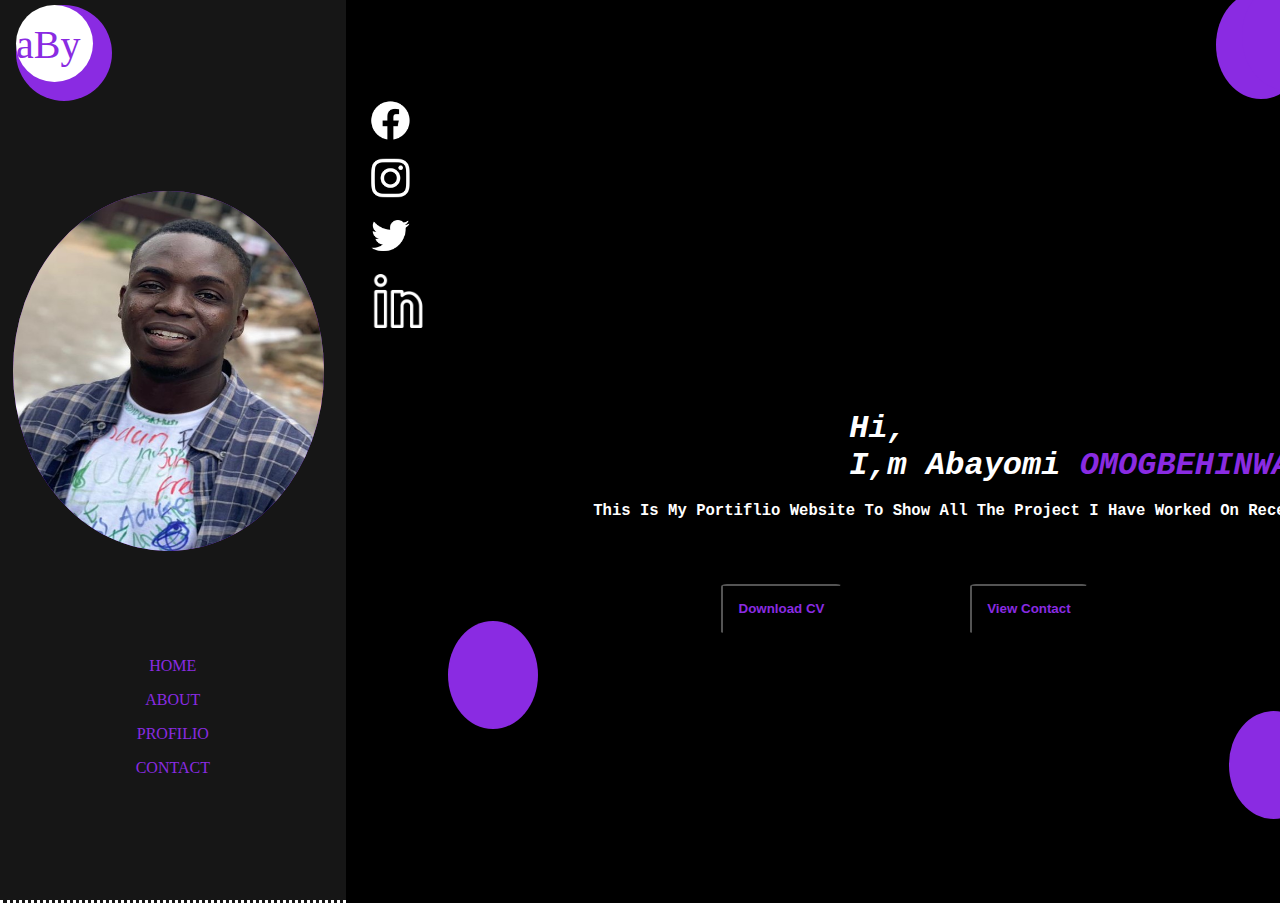
==== index.html @ f662edea "initial commit" ====
<!DOCTYPE html>
<html lang="en">
<head>
    <meta charset="UTF-8">
    <meta http-equiv="X-UA-Compatible" content="IE=edge">
    <meta name="viewport" content="width=device-width, initial-scale=1.0">
    <title>web dev page</title>
    <link rel="stylesheet" href="style.css">
</head>
<body>
    <section id="body">
    <main id="home">
     <section class="background switch" id="background">
        <header>
            <div class="subheader">
            <div class="logo">
                <div class="smaller-logo">
            <span class="bsmall">aBy</span>
            </div>
            </div>
            
            </div>
            <div class="container-img" id="dp">
                <img src="pictures/bkg.jpg" style="border-radius: 50%; height: 100%; width: 100%;">
            </div>
           <nav class="shut-up closed">
               <ul>
                   <li><a href="#">home</a></li>
                   <li><a href="about.html" class="about-switch">about</a></li>
                   <li><a href="#">profilio</a>
                    <li><a href="
                    #">contact</a></li>
               </ul> 
                                     
           </nav>
        </header>
    </section>
    <div  class="nav-toggle"> 
                      
                        <span></span>      
                        <span></span>  
                        <span></span>     
                                 
                   </div>
                     <section class="main">
                            <div class="social-links">
                                <img src="pictures/facebook.png" class="larger">   
                                <img src="pictures/instagram.png" class="larger"> 
                                <img src="pictures/twitter.png" class="larger">   
                                 <img src="pictures/015-linkedin.png"  class="large larger > 
                                 <img src="pictures/027-whatsapp.png"  class="large larger"> 
                            
                            </div>
                        <div class="circle">
                            <div class="sub-circle-1 circle"></div>
                            <div class="sub-circle-2 circle"></div>
                            <div class="sub-circle-3 circle"></div>

                      </div>
                        <div class="cirle-white">
                            
                       </div></section>
                            <section class="text">
                            <div class="next">
                           <h1 class="texts">Hi,<br>I,m Abayomi <span class="texts">Omogbehinwa</span></h1><br><p class="project-text texts">this is my portiflio website to show all the project i have worked on recently</p>
                                <div class="btn-group">
                                    <button id="check" class="texts">download CV</button>    <button class="texts">view contact</button>
                                </div>

                                                                                 </div> </section> 
         </main>   



<!-- about page -->







<!-- <main class="about-home" id="about-home">
<section id="about-page" class="switch">
    <header>
    
 <div class="logo-about">
                <div class="small-logo">
            <span class="name">Yomi</span>
            </div>
            </div>
                         <nav class="nav">
               <ul class="list-group">
                   <li class="list-group-item home-switch"><a href="#">home</a></li>
                   <li class="list-group-item"><a href="#">about</a></li>
                   <li class="list-group-item"><a href="#">profilio</a>
                    <li class="list-group-item"><a href="#">contact</a></li>
               </ul> 
                                     
           </nav>
          </header>
          <div class="bkg-img"><img src="new (2).jpg" alt=""></div>
          <div class="decoration"></div>
          <div class="decoration2"></div>


           <div class="next2">
                           <h1>Hi,<br>I,m Abayomi <span>Omogbehinwa</span></h1><br><p class="project-text2">this is my portiflio website to show all the project i have worked on recently</p>
                                   <div class="social-links2">
                                <img src="pictures/facebook.png">   
                                <img src="pictures/instagram.png"> 
                                <img src="pictures/twitter.png">   
                                 <img src="pictures/015-linkedin.png"  class="large2" > 
                                 <img src="pictures/027-whatsapp.png"   class="large2"> 
                                   </div>
                                <div class="btn-group2">
                                    <button>download CV</button>    <button>view contact</button>
                                </div>

             </section>                   
        </section>
</main>        -->
</section>                                                
     <script src="app.js" type="text/javascript">
      
     </script>   
</body>
</html>
---- style.css ----
:root{
    --nav-bk-clr: rgb(16, 16, 100); 
    --text-clr: white;
    --main-bk-clr: black;
}
*{
    margin: 0;
    padding: 0;
}
html{
    scroll-behavior: smooth;
}
body{
    box-sizing: border-box; 
    overflow: hidden;
    background-color:var(--main-bk-clr);
}
main{
    
background-color:var(--main-bk-clr);
}
.background{
    position: absolute;
 height: 100vh;
 width: 27vw;
 background-color: rgb(22, 22, 22);
 border-bottom:3px white dotted;
}
header{
    background: inherit;
    
   
}

 
.logo{
    width: 6rem;
    height: 6rem;
    background-color:blueviolet;
    margin-top: .3rem;
    margin-left: 1rem;
    border-radius: 50%;
    
    
}
 .smaller-logo{
    width: 80%;
    height: 80%;
    background-color: white;
    border-radius: 50%;
box-shadow: inset, black, 0.5rem;
 }

header h1{
    font-size: 3.2rem;
    font-weight: 500;
    font-family: Impact, Haettenschweiler, 'Arial Narrow Bold', sans-serif;
    color: blueviolet;
    padding:1rem;
    }

    .bsmall{
        position: absolute;
      font-family: Georgia, 'Times New Roman', Times, serif;
      color: blueviolet;
      margin-top: 1rem;
      font-size: 2.5rem;
       }    

       .nav-toggle{
        display: none;
        position: absolute;
        top: 1rem;
        right: 1.5rem;
        background-color: transparent; height: 1.5rem; width: 3.5rem;              /* filter: invert(1);
       transform: scale(0.8); */
       }
       /* burger menu */
       .nav-toggle span{
        background-color: rgb(250, 249, 248); height: 25%; width: 100%;
        display: block; border-radius: 10%;
        position: absolute;
       } 
       .nav-toggle span:nth-child(2){
        background-color: rgb(250, 249, 248); height: 25%; width: 100%;
        display: block; top: 1rem;
        position: absolute;
       } 
.nav-toggle span:nth-child(3){
        background-color: rgb(250, 249, 248); height: 25%; width: 100%;
        display: block; top: 2rem;
        position: absolute;
       } 

       






/* end of burger menu */
.container-img
{
    position: absolute;
    width: 90%;
    height: 40%;
    background-color: blueviolet;
    border-radius: 50%;
    margin-top:10vh;
    margin-left: .8rem;
}

.shut-up{
    transform: translateY(60vh);
}
.shut-up ul{
    clear: both;
    text-align: center;
}
.shut-up ul li{
    list-style: none;
    margin-top: 1rem;
}
.shut-up ul li a{
    list-style: none;
     text-decoration: none;
     text-transform: uppercase;
     font-weight: 400;
     color: blueviolet;
     padding: .5rem;
     margin-top: 1rem;
     transition: ease-in-out 500ms;
    }

.shut-up ul li a:hover{
    color: rgb(33, 1, 63);
    margin-left: .5rem;
}
.circle{
    position: absolute; right: -2vw; top: -1vh;
width: 7vw;    height: 12vh;   border-radius: 50%;
background-color: blueviolet;    

}


.sub-circle-1{
    position: absolute; right:60vw; top: 70vh;
width: 7vw;    height: 12vh;   border-radius: 50%;
background-color: blueviolet;
}


.sub-circle-2{
    position: absolute; right: -1vw; top: 80vh;
width: 7vw;    height: 12vh;   border-radius: 50%;
background-color: blueviolet;

}
.sub-circle-2:hover{
    outline-offset: 3px;}


   


.main{
    background-color:var(--main-bk-clr);
}



.social-links{
    display: block; 
    transform: scale(0.6); 
    transition: ease-in-out 600ms;  
}

.social-links img:hover{
    filter: invert(0.3);
}

.social-links img{
    filter: invert(1);
    display: block; 
    transform: translateX(15vw); 
    padding-top: 2rem; 
}  
.large{
    width: 7vw;  
    height: 10vh;
}
  .text{
    position: absolute;
    display: block;
    right: calc(100vw - 90vw);
}
.next{
    line-height: normal;
    max-width: 80vw;
    max-height: 40vh;
    right: calc(100vw - 80vw);
}
.next h1{
    color: white;
    font: 400;
    font-style: italic;
    font-family: 'Courier New', Courier, monospace;
    transform: translateX(40vw);
}  
.next h1 span{
    color: blueviolet;
    text-transform: uppercase;
}     
.project-text{
    color: white;
    text-transform: capitalize;
    font-size: larger;
    font-family: monospace;
    font-weight: 700;
    transform: translateX(20vw);
}
.btn-group{
    padding: 5vw;
    display: flex;
    justify-content: space-between;
    margin-left: 15vw;
}
.btn-group button{
    padding: 1.2vw;
    background-color: transparent;
    color: blueviolet;
    text-transform: capitalize;
    border-radius: 5%;
    font-weight: 600;
    margin-left: 10vw;
    }
.btn-group button:hover,
.btn-group button:focus{
border: 2px white dotted;}













/* about page 

.about-home{
padding: 0;
margin: 0;
max-width: 100vw;
max-height: 99vh;
background-color: white;
transform: translateY(50vh);
}

#about-page{
background-color: white;
padding: 2rem;
}

header{
    display: flex;
    
}
.logo-about{
    width: 8rem;
    height: 8rem;
    
   border: blueviolet 3px solid;
    border-radius: 50%;
  
}
 .small-logo{
    width: 80%;
    height: 80%;
    background-color: transparent;
    border-radius: 50%;
    border: rgba(137, 43, 226, 0.719) 3px solid;
    transform: translate(.7rem, 1.65rem);
 }

 

.name{
        position: absolute;
      font-family: Georgia, 'Times New Roman', Times, serif; 
      font-style: italic;
            margin-top: 1rem;
      font-size: 2.5rem;font-weight: 800;
      color: rgb(39, 39, 39);
      transform: translate(0.7rem, 3rem);
       }    

 .nav ul{
    margin-left: 45vw;
    margin-top: -7vh;
}


.nav ul li{
    display: inline-block; 
    margin-left: 7vw;   margin-top: 5vw;
}

       .nav ul li a{
    text-decoration: none;  text-align: left; font-weight: 700;
    list-style: none;   position: fixed;    
    color: black; 
    padding: 2rem; font-size: 1rem;   text-transform: uppercase;
     transition: 500ms ease-in-out;
}
       
       .nav ul li a:hover{
        color: rgb(122, 122, 122);

       }

       .bkg-img{
        width: 30vw;
        height: 75vh;
        float: right;
        

       }

       .bkg-img img{
        z-index: 99;

       }


       .decoration{
        max-width: 30vw;
        aspect-ratio: 1;
        background-color: blueviolet;
        border-radius: 50%;
        transform: translate(-20vw,15vh);
        z-index: 1;
       }
       .decoration2{
        max-width: 10vw;
        aspect-ratio: 1;
        background-color: blueviolet;
        border-radius: 50%;
        transform: translate(50vw,-60vh)

       }


.next2{
    line-height: normal;
    max-width: 60vw;
    max-height: 40vh;
    margin-top: -29vh;
    
    }
.next2 h1{
    color: black;
    font: 400;
    font-style: italic;
    font-family: 'Courier New', Courier, monospace;
    z-index: 999;

    transform: translateX(20vw);
}  
.next2 h1 span{
    color: rgb(52, 0, 100);
    text-transform: uppercase;
   
}     
.project-text2{
    color: black;
    text-transform: capitalize;
    font-size: larger;
    font-family: monospace;
    font-weight: 700;
    transform: translateX(10vw);
}

.social-links2{
    display: flex; 
    
    transform: scale(0.4); 
    transition: ease-in-out 600ms;  
}

.social-links2 img:hover{
    filter: invert(0.3);
        }

.social-links2 img{
    filter: invert(0);
    display: flex; 
    margin-right: 3vw;
    transform: translateX(15vw); 
    padding-top: 2rem; 
}  
.large2{
    width: 4vw;
    height: 8vh;
    
}


.btn-group2{
    padding: 5vw;
    display: flex;
    justify-content: space-around;
    margin-top: -10vh;
}
.btn-group2 button{
    padding: 1.2vw;
    background-color: transparent;
    color: rgb(52, 0, 100);
    text-transform: capitalize;
    border-radius: 5%;
    font-weight: 600;
    border: 2px rgb(31, 1, 59) solid;
}
.btn-group2 button:hover,
.btn-group2 button:focus{
border: 2px rgb(31, 1, 59) solid;
padding: 1vw;
}*/






       
 @media(max-width:500px){
*{
    margin: 0;
    padding: 0;
    }

.background{
    width: 100vw;
    height: 100vh;
    overflow-x: hidden;
}
/* nav toggle */

 .nav-toggle{
    display: block; 
    height: 1.5;    
    width: 3rem;
    top: 4vh;
    transition: 2s ease-in-out;
     }
     .click{
         top: 8vh;
    right:40vw;
     }
     .click span{
        position: absolute;
        margin-top:12px;
     }
     .click span:first-child{
        transform: rotate(-45deg);
     }
     .click span:nth-child(2){
        opacity: 0;
        margin:0;
     }
     .click span:last-child{
        transform: rotate(45deg);
        top: 0;
     }


     /* end */
  nav{
    position: absolute;
    top: -20vh;
    right: 5vw; 
    transition: 1ms ease-out;
    /* display: none; */
  }
  .closed{
    display: none;
  }
  nav ul li{
    transform: translateY(70vw);
}
   nav ul{
     position: absolute;
     height: 100vh;  
     width: 70vw; 
     transform: translateY(-35vh);  
     text-align: center;
    right:calc(100vw - 70vw);  
     background-color: rgba(0, 0, 0, 0.486); 
     align-items: center;  
   }
   .container-img{
    width: 60vw;
    transform: scale(0.9);
     margin-left: 12vw; 
     border-radius: 30%; 
      background-color: transparent;
      margin-top: 5rem;
 }
 .circle{
    display: none;
   }
.social-links{
    display: block;
    transform: scale(0.5);
   position: absolute;
  top: calc(100vh - 90vh);
  right:calc(100vh - 95vh);
  }
.large{
    width: 4rem;
    height: 4rem;
 }
.text{
top: calc(100vh - 40vh);
}
.next h1{
    transform: translateX(-0.1rem);
    font-size: 2rem;
}

.next p{
     font-size: 0.8rem;
      transform: translateX(-0.1rem);
}

.btn-group button{
    padding: 0.5rem;
    font-size: 0.8rem;
    border: solid white 1px;
}

.btn-group button:hover{
   
    font-size: 0.9rem;
   border: solid white 1px;
}


 }
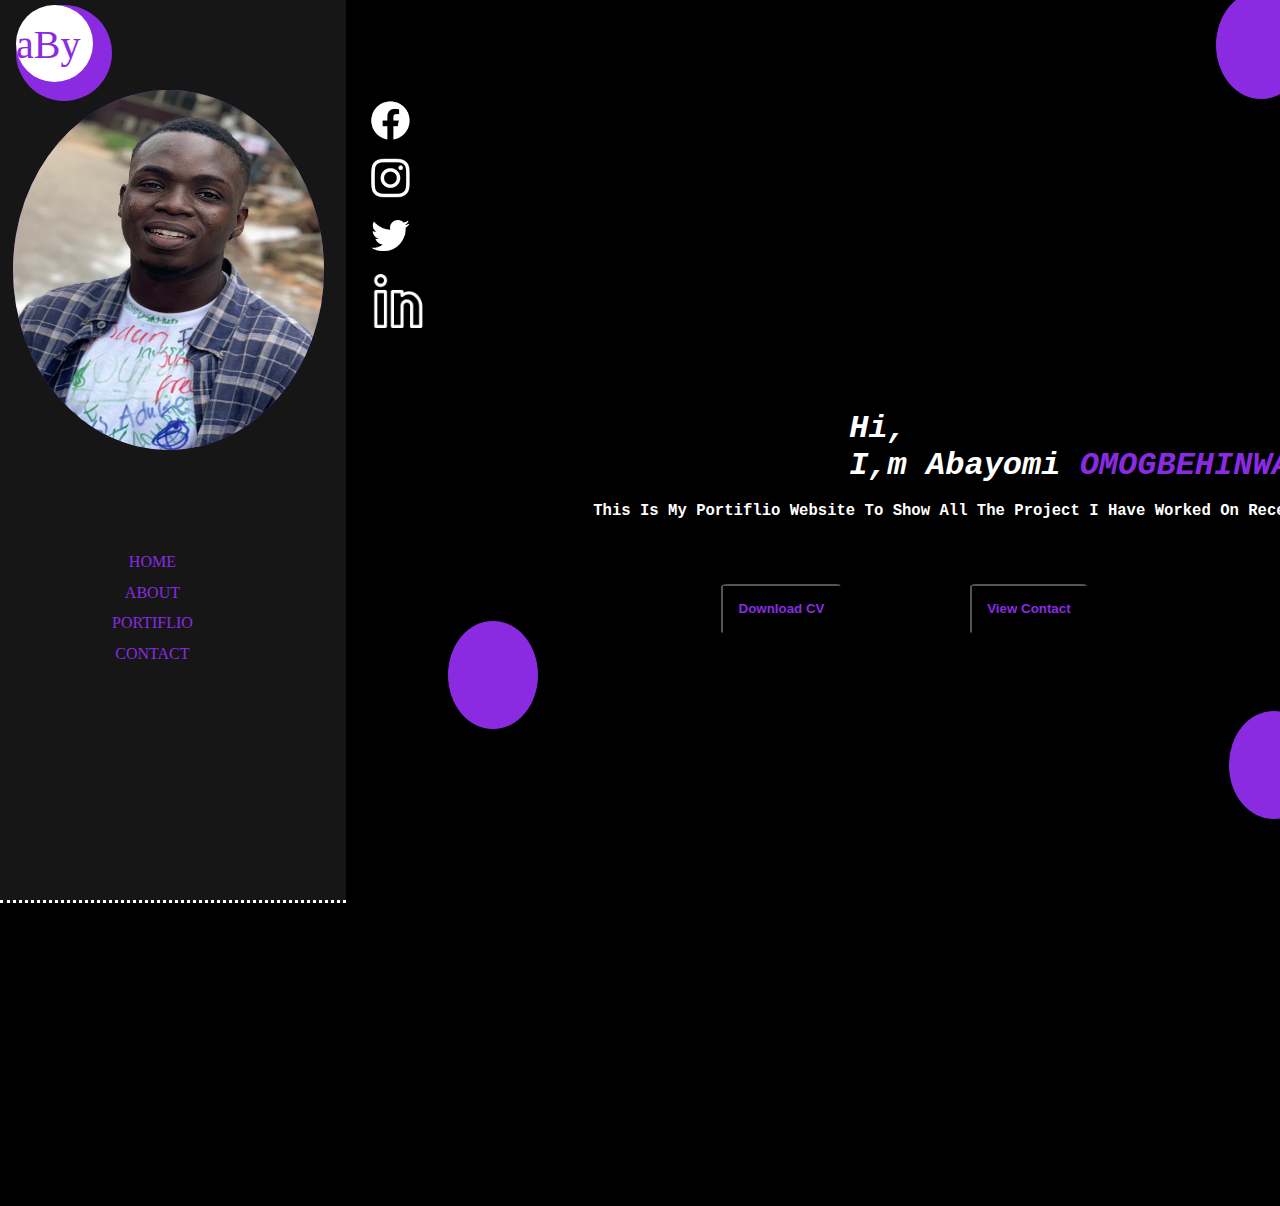
==== commit 218fc7e7: "Changes to be committed:" ====
--- a/index.html
+++ b/index.html
@@ -25,11 +25,10 @@
             </div>
            <nav class="shut-up closed">
                <ul>
-                   <li><a href="#">home</a></li>
-                   <li><a href="about.html" class="about-switch">about</a></li>
-                   <li><a href="#">profilio</a>
-                    <li><a href="
-                    #">contact</a></li>
+                   <li><button href="#"  style="background: transparent; border: 0px; font-weight: 400; font-size: 1rem; font-family: Georgia; cursor: pointer;">home</button></li>
+                   <li><button href="#" id="about-switch" style="background: transparent; border: 0px; font-weight: 400; font-size: 1rem; font-family: Georgia; cursor: pointer;">about</button></li>
+                   <li><button href="#"  style="background: transparent; border: 0px; font-weight: 400; font-size: 1rem; font-family: Georgia; cursor: pointer;">portiflio</button></li>
+                   <li><button href="#" style="background: transparent; border: 0px; font-weight: 400; font-size: 1rem; font-family: Georgia; cursor: pointer;">contact</button></li>
                </ul> 
                                      
            </nav>
@@ -67,9 +66,9 @@
                                     <button id="check" class="texts">download CV</button>    <button class="texts">view contact</button>
                                 </div>
 
-                                                                                 </div> </section> 
+                        </div> </section> 
          </main>   
-
+         </section>
 
 
 <!-- about page -->
@@ -80,7 +79,7 @@
 
 
 
-<!-- <main class="about-home" id="about-home">
+<main class="about-home" id="about-home">
 <section id="about-page" class="switch">
     <header>
     
@@ -99,7 +98,7 @@
                                      
            </nav>
           </header>
-          <div class="bkg-img"><img src="new (2).jpg" alt=""></div>
+          <div class="bkg-img"><img src="pictures/img-bkg.jpg" alt=""></div>
           <div class="decoration"></div>
           <div class="decoration2"></div>
 
@@ -119,7 +118,7 @@
 
              </section>                   
         </section>
-</main>        -->
+</main>       
 </section>                                                
      <script src="app.js" type="text/javascript">
       
--- a/style.css
+++ b/style.css
@@ -28,11 +28,12 @@
 }
 header{
     background: inherit;
-    
-   
-}
-
- 
+    }
+
+ #body{
+    
+     }
+
 .logo{
     width: 6rem;
     height: 6rem;
@@ -120,20 +121,19 @@
 }
 .shut-up ul li{
     list-style: none;
-    margin-top: 1rem;
-}
-.shut-up ul li a{
+    margin-top: 0.4rem;
+}
+.shut-up ul li button{
     list-style: none;
      text-decoration: none;
      text-transform: uppercase;
      font-weight: 400;
      color: blueviolet;
-     padding: .5rem;
-     margin-top: 1rem;
+     margin-top: .4rem;
      transition: ease-in-out 500ms;
     }
 
-.shut-up ul li a:hover{
+.shut-up ul li button:hover{
     color: rgb(33, 1, 63);
     margin-left: .5rem;
 }
@@ -252,7 +252,7 @@
 
 
 
-/* about page 
+/* about page  */
 
 .about-home{
 padding: 0;
@@ -260,7 +260,8 @@
 max-width: 100vw;
 max-height: 99vh;
 background-color: white;
-transform: translateY(50vh);
+transform: translateY(-50vh);
+opacity: 0;
 }
 
 #about-page{
@@ -327,7 +328,7 @@
 
        .bkg-img{
         width: 30vw;
-        height: 75vh;
+        height: 70vh;
         float: right;
         
 
@@ -335,7 +336,8 @@
 
        .bkg-img img{
         z-index: 99;
-
+        width: 40vw;
+        height: 80vh;
        }
 
 
@@ -431,7 +433,7 @@
 .btn-group2 button:focus{
 border: 2px rgb(31, 1, 59) solid;
 padding: 1vw;
-}*/
+}
 
 
 
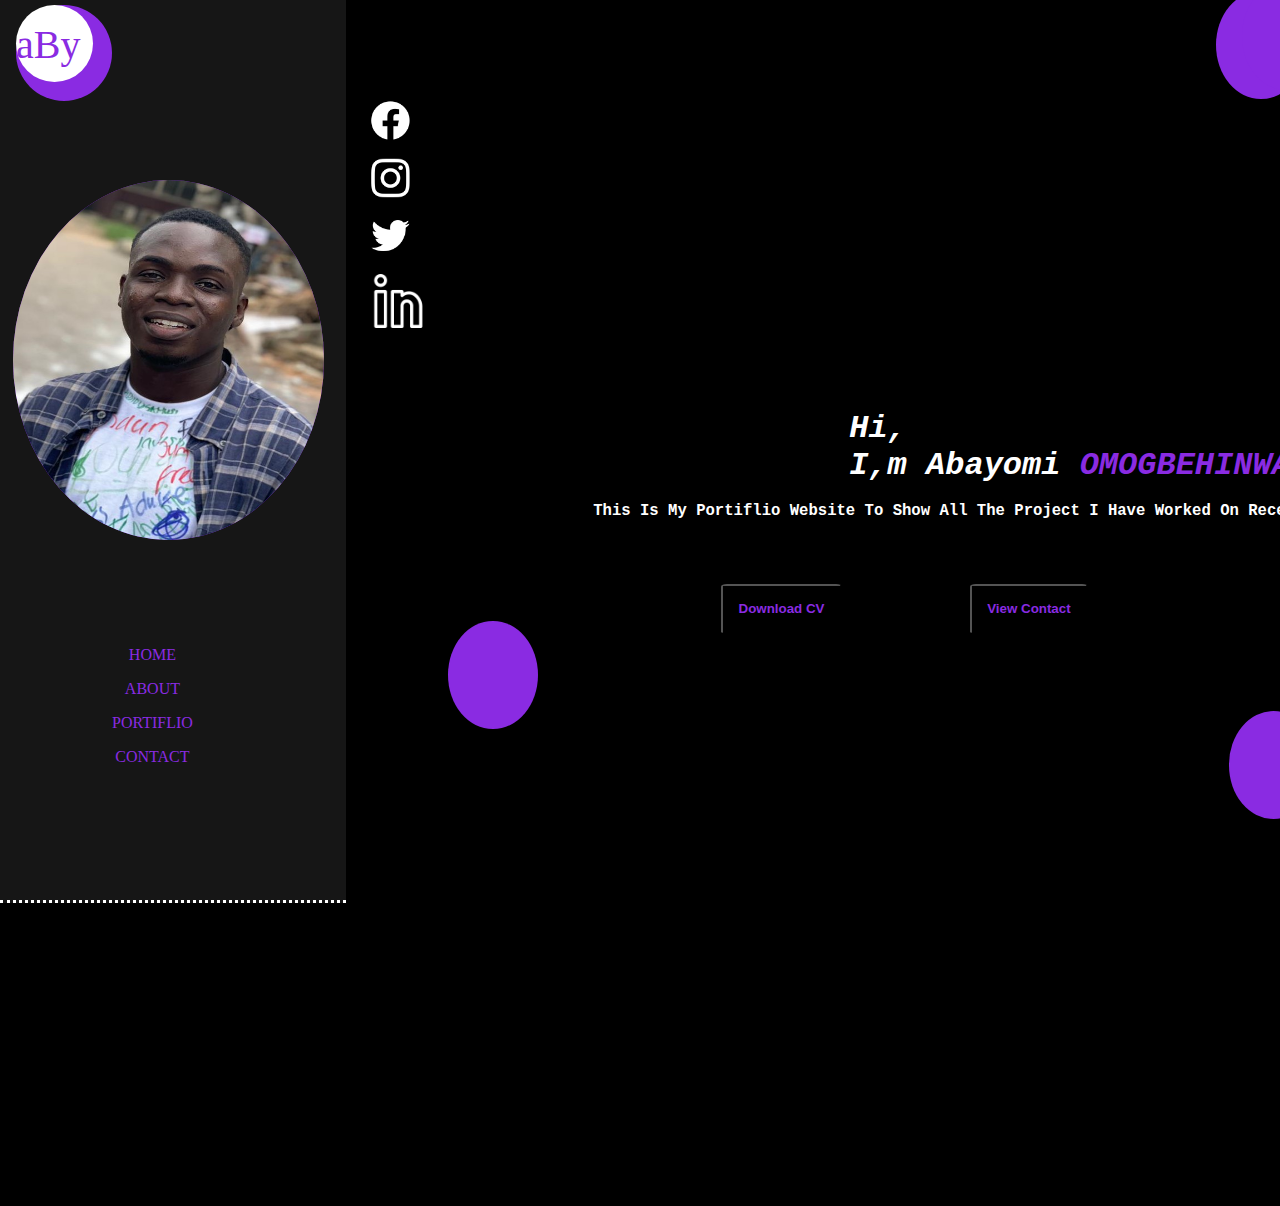
==== commit 8d8d74e3: "Changes to be committed:" ====
--- a/index.html
+++ b/index.html
@@ -25,10 +25,10 @@
             </div>
            <nav class="shut-up closed">
                <ul>
-                   <li><button href="#"  style="background: transparent; border: 0px; font-weight: 400; font-size: 1rem; font-family: Georgia; cursor: pointer;">home</button></li>
-                   <li><button href="#" id="about-switch" style="background: transparent; border: 0px; font-weight: 400; font-size: 1rem; font-family: Georgia; cursor: pointer;">about</button></li>
-                   <li><button href="#"  style="background: transparent; border: 0px; font-weight: 400; font-size: 1rem; font-family: Georgia; cursor: pointer;">portiflio</button></li>
-                   <li><button href="#" style="background: transparent; border: 0px; font-weight: 400; font-size: 1rem; font-family: Georgia; cursor: pointer;">contact</button></li>
+                   <li><a href="#"> home</a></li>
+                   <li><a href="about.html">about</a></li>
+                   <li><a href="#"> portiflio</a></li>
+                   <li><a href="#">contact</a></li>
                </ul> 
                                      
            </nav>
--- a/style.css
+++ b/style.css
@@ -30,11 +30,7 @@
     background: inherit;
     }
 
- #body{
-    
-     }
-
-.logo{
+ .logo{
     width: 6rem;
     height: 6rem;
     background-color:blueviolet;
@@ -108,12 +104,12 @@
     height: 40%;
     background-color: blueviolet;
     border-radius: 50%;
-    margin-top:10vh;
+    margin-top:20vh;
     margin-left: .8rem;
 }
 
 .shut-up{
-    transform: translateY(60vh);
+    transform: translateY(70vh);
 }
 .shut-up ul{
     clear: both;
@@ -121,19 +117,19 @@
 }
 .shut-up ul li{
     list-style: none;
-    margin-top: 0.4rem;
-}
-.shut-up ul li button{
+    margin-top: 1rem;
+}
+.shut-up ul li a{
     list-style: none;
      text-decoration: none;
      text-transform: uppercase;
      font-weight: 400;
      color: blueviolet;
-     margin-top: .4rem;
+     margin-top: 1rem;
      transition: ease-in-out 500ms;
     }
 
-.shut-up ul li button:hover{
+.shut-up ul li a:hover{
     color: rgb(33, 1, 63);
     margin-left: .5rem;
 }
